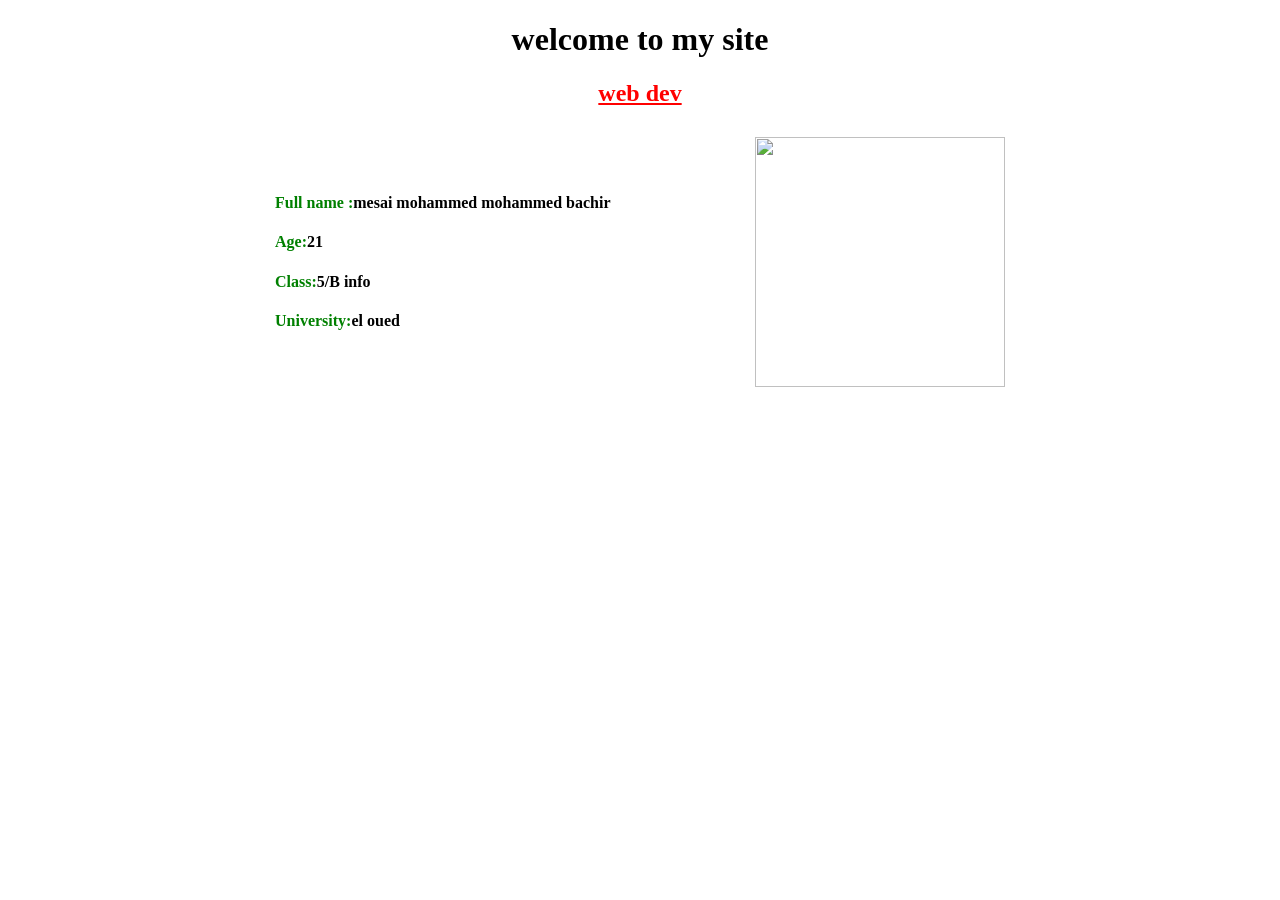
==== index.html @ 00612eac "Refactor HTML structure with a flex container" ====
<!DOCTYPE html>
<html lang="en">
  <head>
    <meta charset="UTF-8">
    <meta name="viewport" content="width=device-width, initial-scale=1.0">
    <title>Document</title>
    <style>
      h2 {
        color: red;
      }
      h4 {
        color: green;
        font-size: 16px;
        font-family: "Gambria";
      }
      img {
        width: 250px;
        height: 250px;
        margin-left: 30px;
      }
      .container {
        display: flex;
        align-items: center;
        justify-content: center;
        gap: 50px;
        margin-top: 30px;
      }
      .info {
        flex: 1;
        max-width: 400px;
      }
    </style>
  </head>
  <body>
    <h1 style="text-align:center">welcome to my site</h1>
    <h2 style="text-align:center"><u>web dev</u></h2>
    
    <div class="container">
      <div class="info">
        <h4>Full name :<span style="color:black;">mesai mohammed mohammed bachir</span></h4>
        <h4>Age:<span style="color:black;">21</span></h4>
        <h4>Class:<span style="color:black;">5/B info</span></h4>
        <h4>University:<span style="color:black;">el oued</span></h4>
      </div>
      <img src="https://static.vecteezy.com/system/resources/thumbnails/069/648/077/small/a-sleek-gaming-setup-featuring-a-monitor-keyboard-and-glowing-pc-with-colorful-led-lighting-photo.jpg">
    </div>
  </body>
</html>
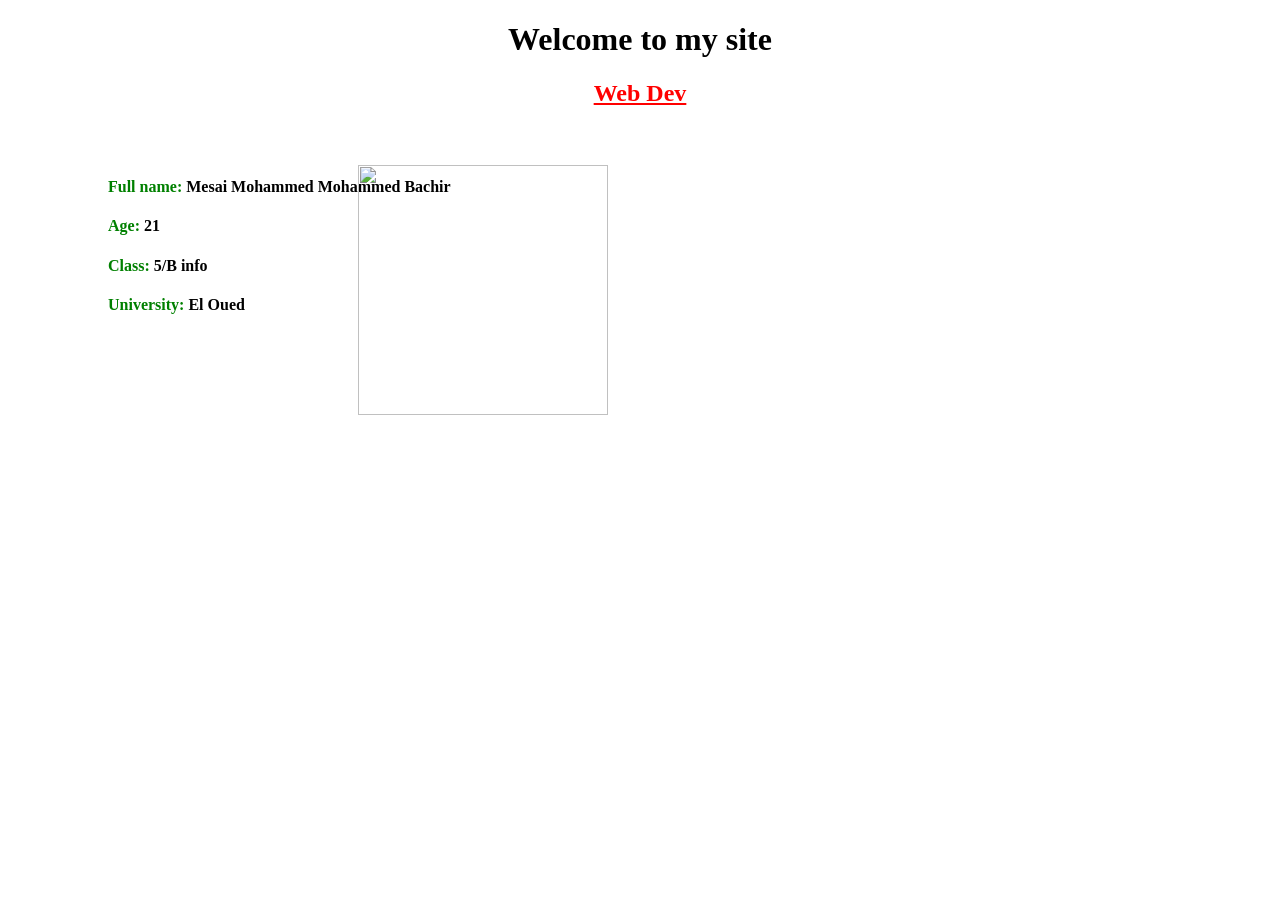
==== commit c214faeb: "Update index.html" ====
--- a/index.html
+++ b/index.html
@@ -1,48 +1,52 @@
 <!DOCTYPE html>
 <html lang="en">
-  <head>
-    <meta charset="UTF-8">
-    <meta name="viewport" content="width=device-width, initial-scale=1.0">
-    <title>Document</title>
-    <style>
-      h2 {
-        color: red;
-      }
-      h4 {
-        color: green;
-        font-size: 16px;
-        font-family: "Gambria";
-      }
-      img {
-        width: 250px;
-        height: 250px;
-        margin-left: 30px;
-      }
-      .container {
-        display: flex;
-        align-items: center;
-        justify-content: center;
-        gap: 50px;
-        margin-top: 30px;
-      }
-      .info {
-        flex: 1;
-        max-width: 400px;
-      }
-    </style>
-  </head>
-  <body>
-    <h1 style="text-align:center">welcome to my site</h1>
-    <h2 style="text-align:center"><u>web dev</u></h2>
-    
-    <div class="container">
-      <div class="info">
-        <h4>Full name :<span style="color:black;">mesai mohammed mohammed bachir</span></h4>
-        <h4>Age:<span style="color:black;">21</span></h4>
-        <h4>Class:<span style="color:black;">5/B info</span></h4>
-        <h4>University:<span style="color:black;">el oued</span></h4>
-      </div>
-      <img src="https://static.vecteezy.com/system/resources/thumbnails/069/648/077/small/a-sleek-gaming-setup-featuring-a-monitor-keyboard-and-glowing-pc-with-colorful-led-lighting-photo.jpg">
-    </div>
-  </body>
+<head>
+  <meta charset="UTF-8">
+  <meta name="viewport" content="width=device-width, initial-scale=1.0">
+  <title>My Site</title>
+
+  <style>
+    h2{
+      color: red;
+    }
+
+    h4{
+      color: green;
+      font-size: 16px;
+      font-family: "Cambria";
+    }
+
+    img{
+      width: 250px;
+      height: 250px;
+      position: relative;
+      top: -120px;
+      left: 350px;
+    }
+
+    .info {
+      position: relative;
+      top: 50px;
+      left: 100px;
+      max-width: 400px;
+    }
+  </style>
+
+</head>
+
+<body>
+
+  <h1 style="text-align:center">Welcome to my site</h1>
+  <h2 style="text-align:center"><u>Web Dev</u></h2>
+
+  <div class="info">
+    <h4>Full name: <span style="color:black;">Mesai Mohammed Mohammed Bachir</span></h4>
+    <h4>Age: <span style="color:black;">21</span></h4>
+    <h4>Class: <span style="color:black;">5/B info</span></h4>
+    <h4>University: <span style="color:black;">El Oued</span></h4>
+  </div>
+
+  <img src="https://static.vecteezy.com/system/resources/thumbnails/069/648/077/small/a-sleek-gaming-setup-featuring-a-monitor-keyboard-and-glowing-pc-with-colorful-led-lighting-photo.jpg">
+
+</body>
 </html>
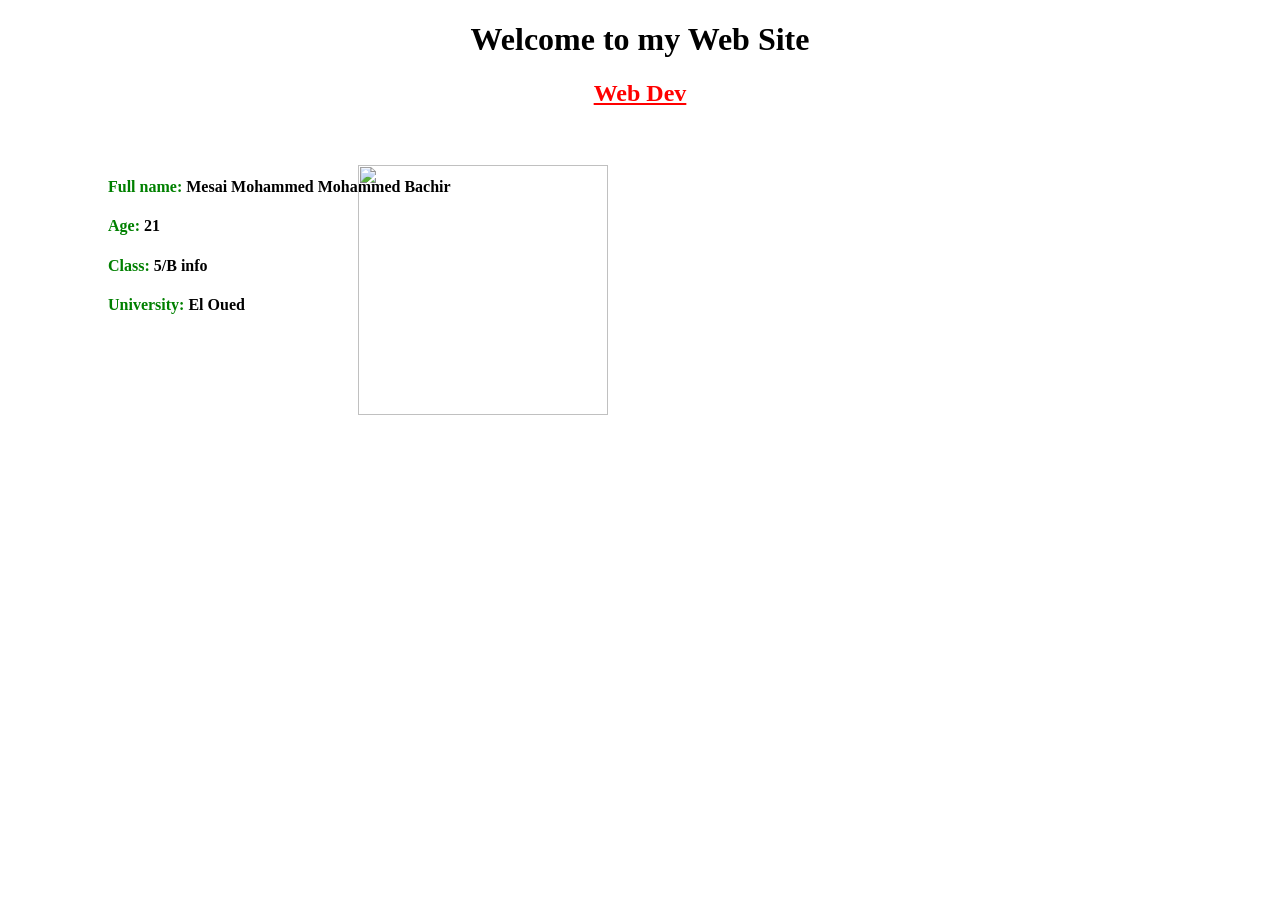
==== commit a7ae07c4: "Update index.html" ====
--- a/index.html
+++ b/index.html
@@ -4,18 +4,15 @@
   <meta charset="UTF-8">
   <meta name="viewport" content="width=device-width, initial-scale=1.0">
   <title>My Site</title>
-
   <style>
     h2{
       color: red;
     }
-
     h4{
       color: green;
       font-size: 16px;
       font-family: "Cambria";
     }
-
     img{
       width: 250px;
       height: 250px;
@@ -23,7 +20,6 @@
       top: -120px;
       left: 350px;
     }
-
     .info {
       position: relative;
       top: 50px;
@@ -31,22 +27,17 @@
       max-width: 400px;
     }
   </style>
-
 </head>
-
 <body>
-
-  <h1 style="text-align:center">Welcome to my site</h1>
+  <h1 style="text-align:center">Welcome to my Web Site</h1>
   <h2 style="text-align:center"><u>Web Dev</u></h2>
-
   <div class="info">
     <h4>Full name: <span style="color:black;">Mesai Mohammed Mohammed Bachir</span></h4>
     <h4>Age: <span style="color:black;">21</span></h4>
     <h4>Class: <span style="color:black;">5/B info</span></h4>
     <h4>University: <span style="color:black;">El Oued</span></h4>
   </div>
-
   <img src="https://static.vecteezy.com/system/resources/thumbnails/069/648/077/small/a-sleek-gaming-setup-featuring-a-monitor-keyboard-and-glowing-pc-with-colorful-led-lighting-photo.jpg">
-
+  
 </body>
 </html>
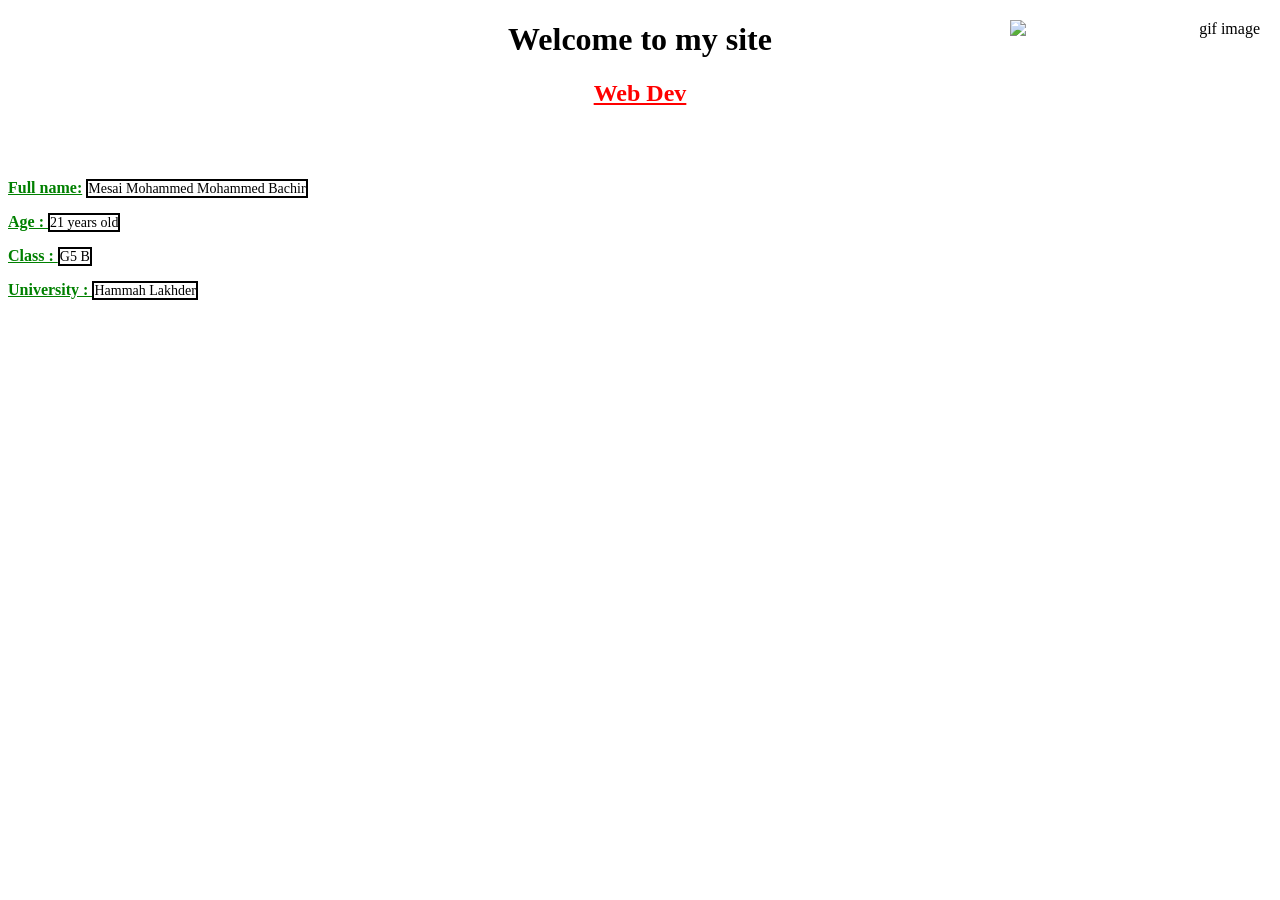
==== commit 4f1880cd: "Refactor index.html structure and styles" ====
--- a/index.html
+++ b/index.html
@@ -1,43 +1,37 @@
 <!DOCTYPE html>
-<html lang="en">
+<html>
+
+
 <head>
-  <meta charset="UTF-8">
-  <meta name="viewport" content="width=device-width, initial-scale=1.0">
-  <title>My Site</title>
-  <style>
-    h2{
-      color: red;
-    }
-    h4{
-      color: green;
-      font-size: 16px;
-      font-family: "Cambria";
-    }
-    img{
-      width: 250px;
-      height: 250px;
-      position: relative;
-      top: -120px;
-      left: 350px;
-    }
-    .info {
-      position: relative;
-      top: 50px;
-      left: 100px;
-      max-width: 400px;
-    }
-  </style>
+<meta charset="utf-8">
+<title>my site</title>
+<meta name="description" content="A site that explains how to create a Site in general.">
 </head>
 <body>
-  <h1 style="text-align:center">Welcome to my Web Site</h1>
-  <h2 style="text-align:center"><u>Web Dev</u></h2>
-  <div class="info">
-    <h4>Full name: <span style="color:black;">Mesai Mohammed Mohammed Bachir</span></h4>
-    <h4>Age: <span style="color:black;">21</span></h4>
-    <h4>Class: <span style="color:black;">5/B info</span></h4>
-    <h4>University: <span style="color:black;">El Oued</span></h4>
-  </div>
-  <img src="https://static.vecteezy.com/system/resources/thumbnails/069/648/077/small/a-sleek-gaming-setup-featuring-a-monitor-keyboard-and-glowing-pc-with-colorful-led-lighting-photo.jpg">
-  
+
+<center><h1 style="font-weight: bold;">Welcome to my site</h1></center>
+<center><div><h2 style="color: red;"><u>Web Dev</u></h2><div></center>
+<br><br>
+<p>
+    <span style="color: green; font-size: 16px; font-weight: bold;"><u>Full name:</u></span>
+    <span style="color: black; font-size: 14px; border:2px solid black">Mesai Mohammed Mohammed Bachir</span>
+</p>
+<p>
+    <span style="font-family: Cambria, serif; color: green; font-size: 16px; font-weight: bold;"><u>Age : </u></span>
+    <span style="color: black; font-size: 14px; border:2px solid black">21 years old</span>
+</p>
+<p>
+    <span style="color: green; font-size: 16px; font-weight: bold;"><u>Class : </u></span>
+    <span style="color: black; font-size: 14px; border:2px solid black">G5 B</span>
+<p>
+<p>
+    <span style="color: green; font-size: 16px; font-weight: bold;"><u>University : </u></span>
+    <span style="color: black; font-size: 14px; border:2px solid black">Hammah Lakhder</span><p>
+</p>
+
+<div style="text-align: right;">
+  <img src="https://media1.tenor.com/m/mas94Jfelr8AAAAC/%D8%B4%D8%A7%D9%88%D8%B1%D9%85%D8%A7-%D8%A7%D9%84%D8%AD%D9%84%D9%88%D9%8A%D9%86.gif" style="width: 250px; height: 250px; position: absolute; right: 20px; top: 20px;"" alt="gif image">
+</div>
+
 </body>
 </html>
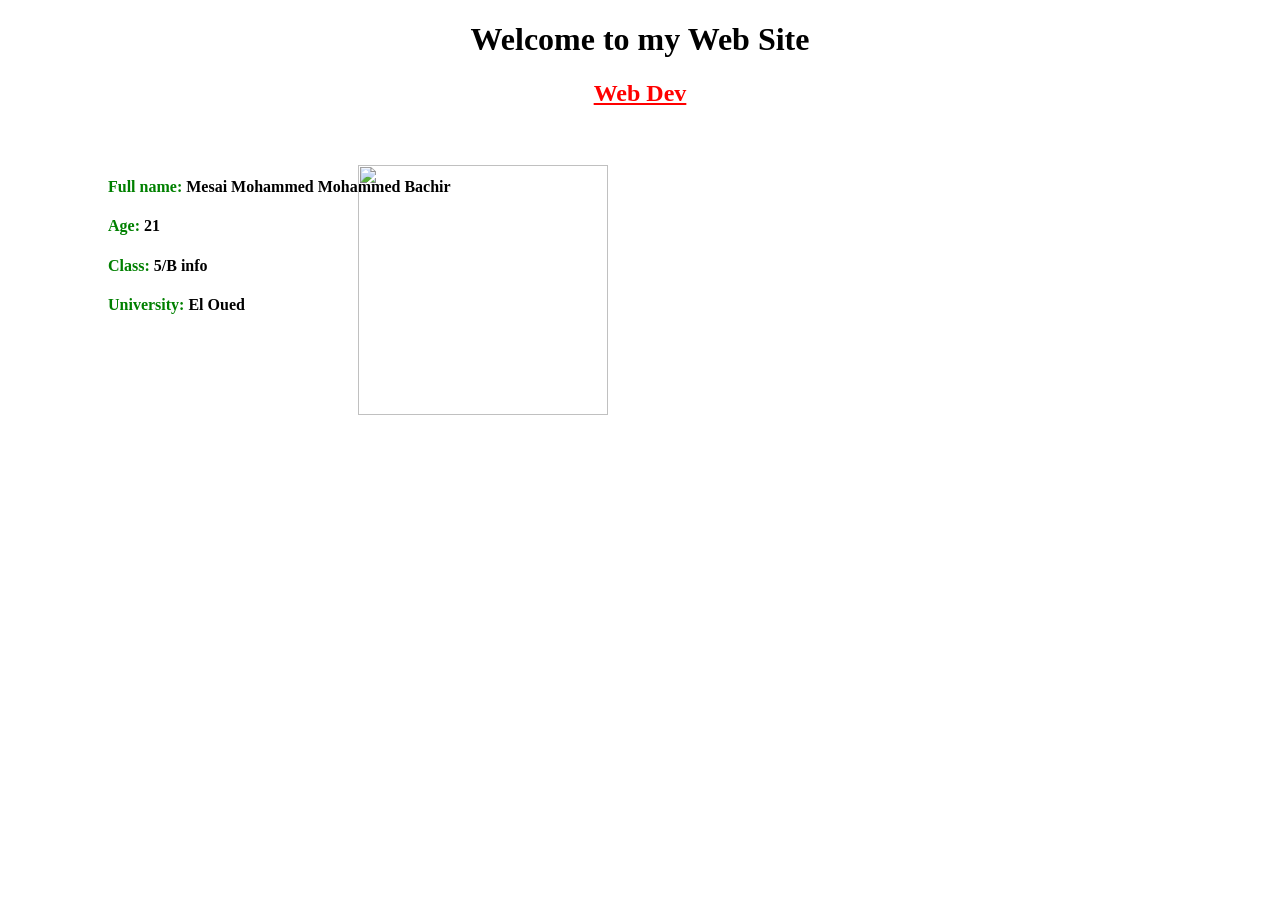
==== commit 544288dc: "Refactor index.html for improved structure and styling" ====
--- a/index.html
+++ b/index.html
@@ -1,37 +1,43 @@
 <!DOCTYPE html>
-<html>
-
-
+<html lang="en">
 <head>
-<meta charset="utf-8">
-<title>my site</title>
-<meta name="description" content="A site that explains how to create a Site in general.">
+  <meta charset="UTF-8">
+  <meta name="viewport" content="width=device-width, initial-scale=1.0">
+  <title>My Web Site</title>
+  <style>
+    h2{
+      color: red;
+    }
+    h4{
+      color: green;
+      font-size: 16px;
+      font-family: "Cambria";
+    }
+    img{
+      width: 250px;
+      height: 250px;
+      position: relative;
+      top: -120px;
+      left: 350px;
+    }
+    .info {
+      position: relative;
+      top: 50px;
+      left: 100px;
+      max-width: 400px;
+    }
+  </style>
 </head>
 <body>
-
-<center><h1 style="font-weight: bold;">Welcome to my site</h1></center>
-<center><div><h2 style="color: red;"><u>Web Dev</u></h2><div></center>
-<br><br>
-<p>
-    <span style="color: green; font-size: 16px; font-weight: bold;"><u>Full name:</u></span>
-    <span style="color: black; font-size: 14px; border:2px solid black">Mesai Mohammed Mohammed Bachir</span>
-</p>
-<p>
-    <span style="font-family: Cambria, serif; color: green; font-size: 16px; font-weight: bold;"><u>Age : </u></span>
-    <span style="color: black; font-size: 14px; border:2px solid black">21 years old</span>
-</p>
-<p>
-    <span style="color: green; font-size: 16px; font-weight: bold;"><u>Class : </u></span>
-    <span style="color: black; font-size: 14px; border:2px solid black">G5 B</span>
-<p>
-<p>
-    <span style="color: green; font-size: 16px; font-weight: bold;"><u>University : </u></span>
-    <span style="color: black; font-size: 14px; border:2px solid black">Hammah Lakhder</span><p>
-</p>
-
-<div style="text-align: right;">
-  <img src="https://media1.tenor.com/m/mas94Jfelr8AAAAC/%D8%B4%D8%A7%D9%88%D8%B1%D9%85%D8%A7-%D8%A7%D9%84%D8%AD%D9%84%D9%88%D9%8A%D9%86.gif" style="width: 250px; height: 250px; position: absolute; right: 20px; top: 20px;"" alt="gif image">
-</div>
-
+  <h1 style="text-align:center">Welcome to my Web Site</h1>
+  <h2 style="text-align:center"><u>Web Dev</u></h2>
+  <div class="info">
+    <h4>Full name: <span style="color:black;">Mesai Mohammed Mohammed Bachir</span></h4>
+    <h4>Age: <span style="color:black;">21</span></h4>
+    <h4>Class: <span style="color:black;">5/B info</span></h4>
+    <h4>University: <span style="color:black;">El Oued</span></h4>
+  </div>
+  <img src="https://static.vecteezy.com/system/resources/thumbnails/069/648/077/small/a-sleek-gaming-setup-featuring-a-monitor-keyboard-and-glowing-pc-with-colorful-led-lighting-photo.jpg">
+  
 </body>
 </html>
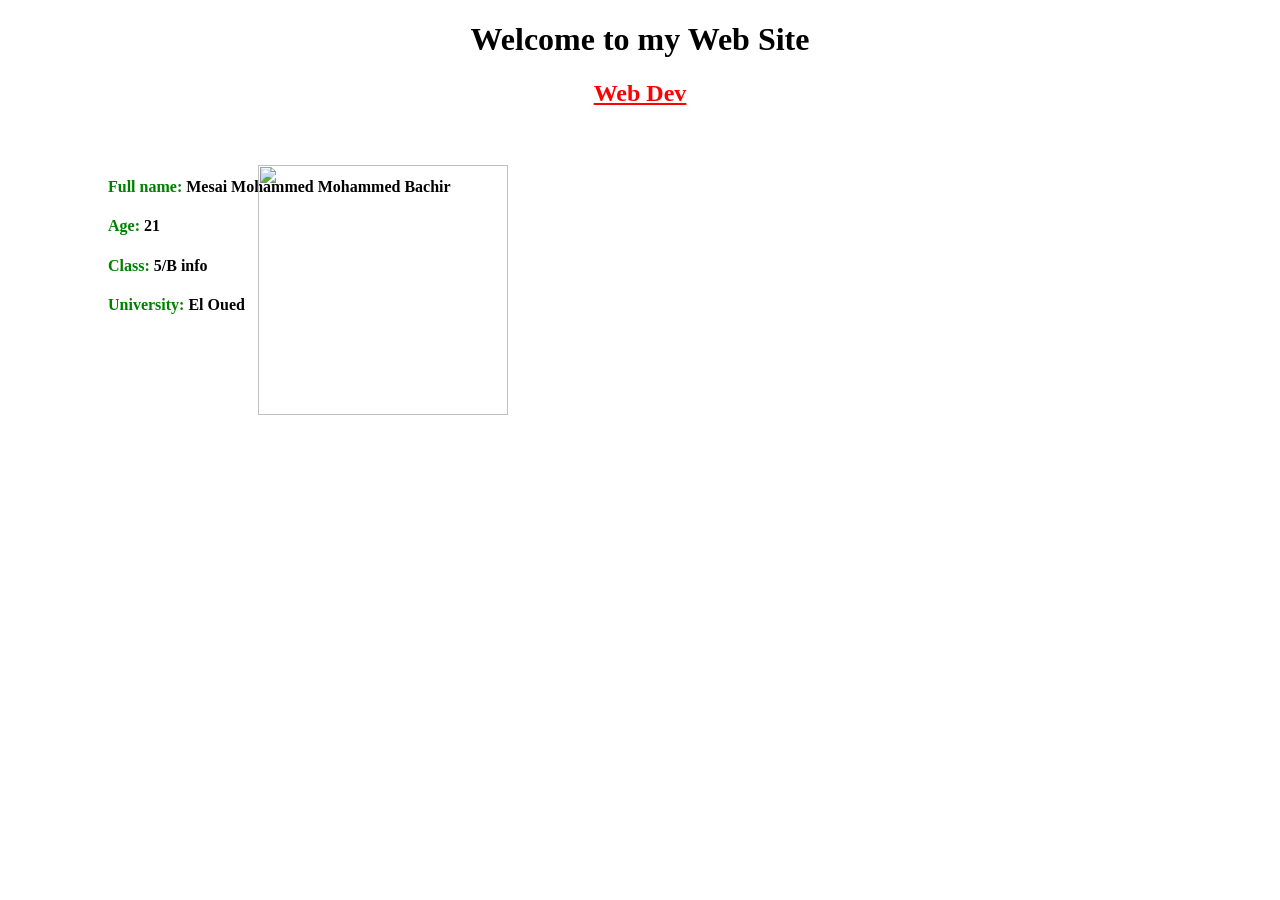
==== commit b7e585ae: "Adjust left position of element in index.html" ====
--- a/index.html
+++ b/index.html
@@ -18,7 +18,7 @@
       height: 250px;
       position: relative;
       top: -120px;
-      left: 350px;
+      left: 250px;
     }
     .info {
       position: relative;
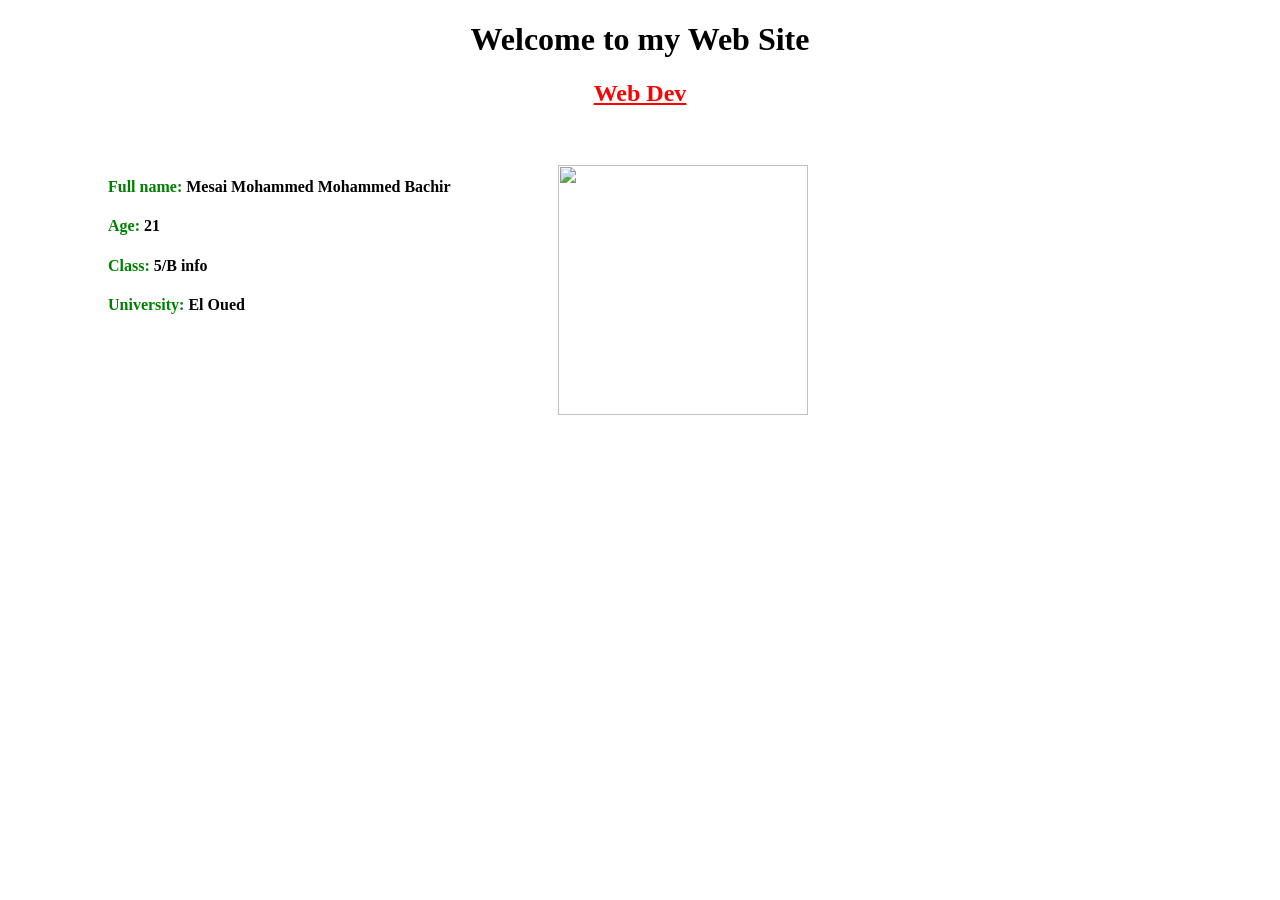
==== commit af2817fa: "Adjust left position of element in index.html" ====
--- a/index.html
+++ b/index.html
@@ -18,7 +18,7 @@
       height: 250px;
       position: relative;
       top: -120px;
-      left: 250px;
+      left: 550px;
     }
     .info {
       position: relative;
